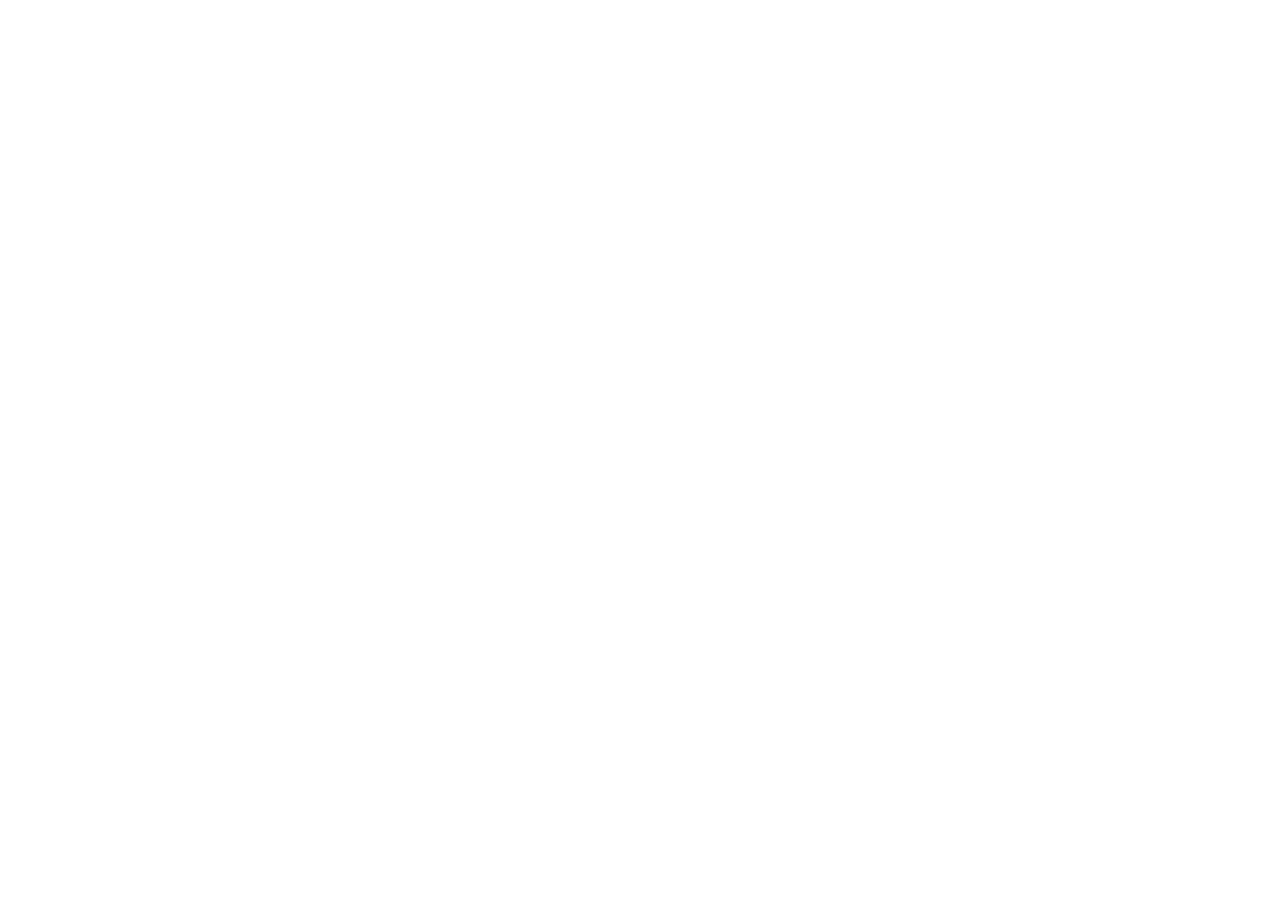
==== project.html @ 1669ebd5 "Project.html added" ====
<!DOCTYPE html>
<html lang="en">
<head>
    <meta charset="UTF-8">
    <meta http-equiv="X-UA-Compatible" content="IE=edge">
    <meta name="viewport" content="width=device-width, initial-scale=1.0">
    <title>Juli Salazar | Project</title>
</head>
<body>
    
</body>
</html>
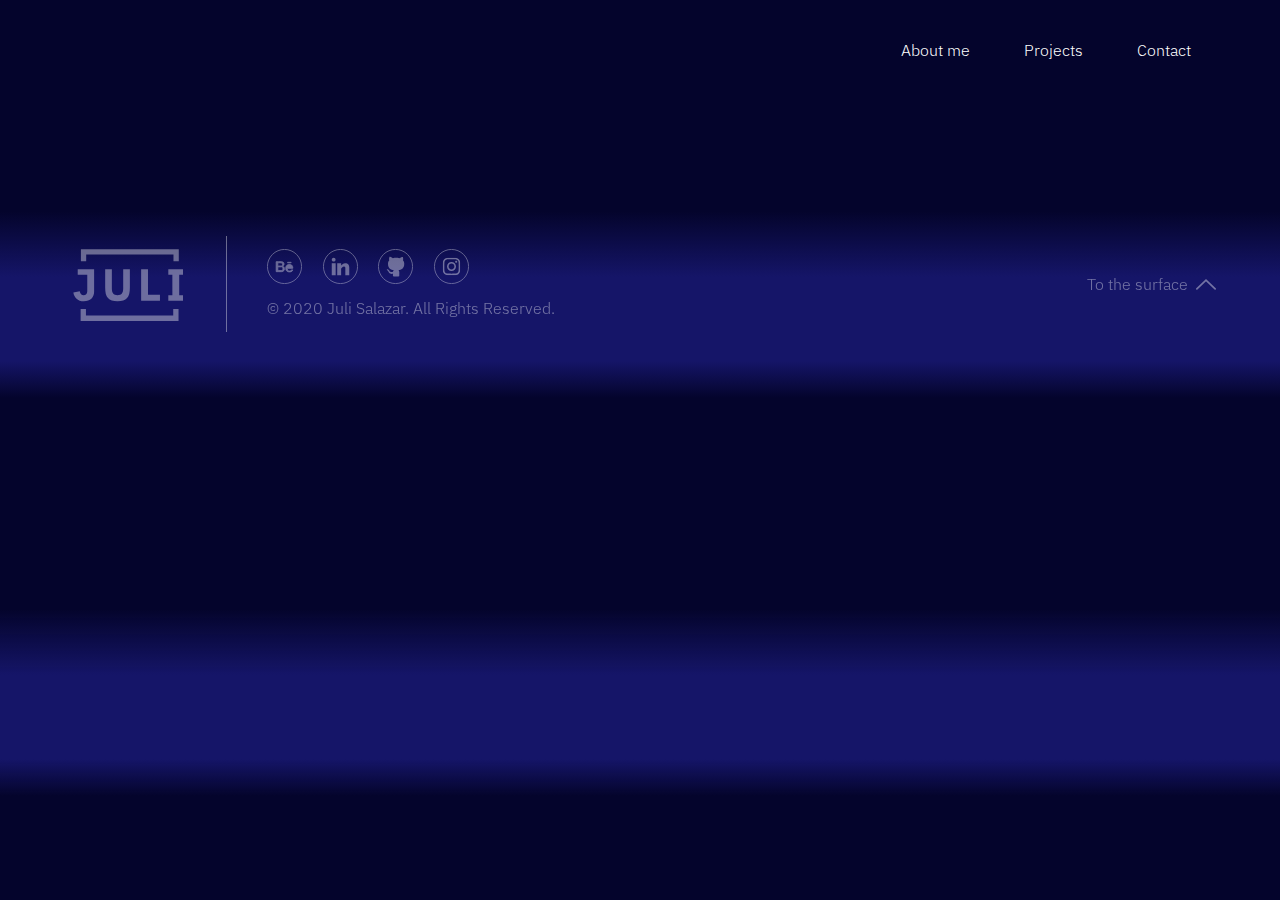
==== commit 711859c0: "Firebase projects added" ====
--- a/project.html
+++ b/project.html
@@ -5,8 +5,49 @@
     <meta http-equiv="X-UA-Compatible" content="IE=edge">
     <meta name="viewport" content="width=device-width, initial-scale=1.0">
     <title>Juli Salazar | Project</title>
+    <link rel="stylesheet" href="./styles/main.css">
+    <link rel="shortcut icon" href="./src/images/logoshort.png">
 </head>
 <body>
-    
+    <header class="header" id="up">
+        <div class="header__logo">
+            <img src="./src/icons/logo.svg" alt="">
+        </div>
+        <!--  <div class="icon-menu">
+            <hr>
+            <hr>
+            <hr>
+        </div> -->
+        <nav class="header__nav">
+            <a class="header__link" href="#about">About me</a>
+            <a class="header__link" href="#projects">Projects</a>
+            <a class="header__link" href="#contact">Contact</a>
+        </nav>
+    </header>
+    <div class="projectDetailSection">
+       
+    </div>
+
+    <footer class="footer">
+       
+        <img class="footer__logo" src="./src/icons/logoFooter.svg" alt="">
+
+    <div class="footer__content">
+        <div class="footer__social">
+            <img src="./src/icons/behanceIcon.svg" alt="">
+            <img src="./src/icons/linkedInIcon.svg" alt="">
+            <img src="./src/icons/githubIcon.svg" alt="">
+            <img src="./src/icons/instagramIcon.svg" alt="">
+        </div>
+        <p>© 2020 Juli Salazar. All Rights Reserved.</p>
+    </div>
+    <div class="footer__button-up">
+        <a href="#up">To the surface <img src="./src/icons/upArrow.svg" alt=""></a>
+    </div>
+
+</footer>
+<script src="https://www.gstatic.com/firebasejs/8.4.2/firebase-app.js"></script>
+<script src="./script/main.js"></script>
+<script src="./script/createProjectsCards.js"></script>
 </body>
 </html>--- a/styles/main.css
+++ b/styles/main.css
@@ -0,0 +1,724 @@
+@import url("https://fonts.googleapis.com/css2?family=Open+Sans:wght@300;400;700;800&display=swap");
+@import url("https://fonts.googleapis.com/css2?family=IBM+Plex+Sans:wght@100;200;300;400;500;700&display=swap");
+html,
+body {
+  position: relative;
+  scroll-behavior: smooth;
+  color: #ffffff;
+  background: -webkit-gradient(linear, left top, left bottom, color-stop(53.13%, rgba(4, 4, 44, 0)), color-stop(69.58%, #151568), color-stop(90.7%, #151568), to(rgba(21, 21, 104, 0)));
+  background: linear-gradient(180deg, rgba(4, 4, 44, 0) 53.13%, #151568 69.58%, #151568 90.7%, rgba(21, 21, 104, 0) 100%);
+  background-color: #04042c;
+  z-index: 1;
+}
+
+#bg {
+  position: absolute;
+  width: 100%;
+  height: 100%;
+  top: 0;
+}
+
+* {
+  margin: 0px;
+  padding: 0px;
+  -webkit-box-sizing: border-box;
+          box-sizing: border-box;
+  font-family: "IBM Plex Sans", sans-serif;
+  font-style: normal;
+  font-weight: normal;
+}
+
+button {
+  border: 1px solid #ffffff;
+  text-transform: uppercase;
+  font-weight: 300;
+  background-color: transparent;
+  color: white;
+  width: 120px;
+  height: 35px;
+  font-size: 0.9em;
+}
+
+button:hover {
+  background-color: #72c5e4;
+  color: #04042c;
+  border: 1px solid #04042c;
+}
+
+a {
+  color: white;
+  font-family: "IBM Plex Sans", sans-serif;
+  font-style: normal;
+  font-weight: 300;
+}
+
+input,
+textarea {
+  background: rgba(247, 247, 247, 0.3);
+  -webkit-backdrop-filter: blur(8px);
+          backdrop-filter: blur(8px);
+  border: none;
+  padding: 8px 0px 8px 14px;
+}
+
+input::-webkit-input-placeholder,
+textarea::-webkit-input-placeholder {
+  font-family: "IBM Plex Sans", sans-serif;
+  font-style: normal;
+  font-weight: 300;
+  font-size: 14px;
+  color: #ffffff;
+  opacity: 0.5;
+}
+
+input:-ms-input-placeholder,
+textarea:-ms-input-placeholder {
+  font-family: "IBM Plex Sans", sans-serif;
+  font-style: normal;
+  font-weight: 300;
+  font-size: 14px;
+  color: #ffffff;
+  opacity: 0.5;
+}
+
+input::-ms-input-placeholder,
+textarea::-ms-input-placeholder {
+  font-family: "IBM Plex Sans", sans-serif;
+  font-style: normal;
+  font-weight: 300;
+  font-size: 14px;
+  color: #ffffff;
+  opacity: 0.5;
+}
+
+input::placeholder,
+textarea::placeholder {
+  font-family: "IBM Plex Sans", sans-serif;
+  font-style: normal;
+  font-weight: 300;
+  font-size: 14px;
+  color: #ffffff;
+  opacity: 0.5;
+}
+
+/* h2{
+    font-weight: bold;
+    text-transform: uppercase;
+    color: #FFFFFF;
+} */
+p {
+  font-family: "IBM Plex Sans", sans-serif;
+  font-style: normal;
+  font-weight: 300;
+  font-size: 1rem;
+}
+
+.sectionTitle {
+  text-transform: uppercase;
+  margin-top: 2em;
+  margin-bottom: 2em;
+}
+
+.sectionTitle h1 {
+  font-family: "Open Sans", sans-serif;
+  font-style: normal;
+  font-weight: 800;
+  font-size: 120px;
+  line-height: 84.18%;
+  opacity: 0.8;
+  color: transparent;
+  -webkit-text-stroke: 1px rgba(114, 197, 228, 0.4);
+}
+
+.sectionTitle h2 {
+  font-weight: bold;
+  font-size: 72px;
+  line-height: 94px;
+  color: rgba(247, 247, 247, 0.8);
+  margin-top: -0.4em;
+  margin-left: 1em;
+}
+
+.sectionTitle h3 {
+  font-style: normal;
+  font-weight: 300;
+  font-size: 18px;
+  line-height: 31px;
+  text-align: right;
+  text-transform: none;
+  color: #ffffff;
+  opacity: 0.5;
+  margin-top: -2em;
+  margin-right: 4.5em;
+}
+
+.projectDecoration {
+  width: 100%;
+  height: 40vh;
+  z-index: -1;
+  background-image: url("../src/images/planetsProject.png");
+  background-position: center;
+  background-size: cover;
+}
+
+.aboutMeDecoration {
+  width: 100%;
+  height: 70vh;
+  z-index: -5;
+  margin: -5em 0 -10em;
+  background-image: url("../src/images/aboutMePlanets.png");
+  background-position: center;
+  background-size: cover;
+  opacity: 0.8;
+}
+
+.contactDecoration {
+  position: absolute;
+  width: 100%;
+  height: 90vh;
+  z-index: -1;
+  bottom: 0;
+  background-image: url("../src/images/contactPlanets.png");
+  background-position: center;
+  opacity: 0.8;
+}
+
+.bgGalaxy {
+  position: absolute;
+  bottom: 0;
+  width: 100%;
+  height: 100%;
+  z-index: -1;
+  mix-blend-mode: color-dodge;
+  opacity: 0.5;
+  background-image: url("../src/images/bgGalaxy.jpg");
+  background-position: center;
+  background-size: cover;
+}
+
+.bannerDecoration {
+  position: absolute;
+  width: 100%;
+  height: 100vh;
+  padding-top: 5%;
+}
+
+.bannerDecoration__planets {
+  position: absolute;
+  right: 0;
+}
+
+.bannerDecoration__stars {
+  position: absolute;
+  bottom: 0;
+  width: 100%;
+}
+
+.projectDetailSection {
+  padding-top: 7%;
+}
+
+.projectDetailSection img {
+  width: 100%;
+  height: 100%;
+  -o-object-fit: cover;
+     object-fit: cover;
+  -ms-flex-item-align: center;
+      -ms-grid-row-align: center;
+      align-self: center;
+  margin: -2px;
+}
+
+.header {
+  width: 100%;
+  z-index: 1;
+  position: absolute;
+  height: 100px;
+  display: -webkit-inline-box;
+  display: -ms-inline-flexbox;
+  display: inline-flex;
+  -webkit-box-align: center;
+      -ms-flex-align: center;
+          align-items: center;
+  -webkit-box-pack: justify;
+      -ms-flex-pack: justify;
+          justify-content: space-between;
+  padding: 0 4em 0 4.5em;
+}
+
+.header__logo {
+  display: inline-block;
+}
+
+.header__nav {
+  justify-self: flex-end;
+  /*  display: inline-block; */
+  /* width:70%;
+        height: 100%; */
+  /* &--mobile {
+            
+            transform: translateX(30%);
+        } */
+  /* @media (min-width: $breakpoint-web){
+            transform: translateX(-5.6%);
+            width: 100%;
+            text-align: right;
+            background: transparent;
+            position: absolute;
+            padding-top: 0px; 
+            margin-right: 0 auto;
+        } */
+}
+
+.header__link {
+  text-decoration: none;
+  display: block;
+  padding: 25px;
+  color: white;
+  border-bottom: 1px solid rgba(255, 255, 255, 0.3);
+}
+
+@media (min-width: 1024px) {
+  .header__link {
+    display: inline-block;
+    border-bottom: 0px;
+  }
+}
+
+.icon-menu {
+  width: 50px;
+  margin: 15px;
+  float: right;
+  cursor: pointer;
+  z-index: 2;
+  position: relative;
+}
+
+@media (min-width: 1024px) {
+  .icon-menu {
+    display: none;
+  }
+}
+
+.icon-menu--open hr:nth-child(2) {
+  display: none;
+}
+
+.icon-menu--open hr:nth-child(1) {
+  -webkit-transform: rotate(45deg) translateY(10px);
+          transform: rotate(45deg) translateY(10px);
+}
+
+.icon-menu--open hr:nth-child(3) {
+  -webkit-transform: rotate(-45deg) translateY(-10px);
+          transform: rotate(-45deg) translateY(-10px);
+}
+
+.icon-menu hr {
+  border: 2px solid white;
+  background-color: white;
+  margin: 10px auto;
+}
+
+.banner {
+  padding-top: 5%;
+  height: 100vh;
+  background: linear-gradient(210.51deg, #14145c 19.62%, #04042c 54.04%);
+  display: -webkit-box;
+  display: -ms-flexbox;
+  display: flex;
+}
+
+.banner__img {
+  opacity: 0.8;
+  margin-left: 3%;
+}
+
+.banner__explore {
+  position: relative;
+  display: -webkit-box;
+  display: -ms-flexbox;
+  display: flex;
+  -webkit-box-orient: vertical;
+  -webkit-box-direction: normal;
+      -ms-flex-direction: column;
+          flex-direction: column;
+  -webkit-box-align: center;
+      -ms-flex-align: center;
+          align-items: center;
+  -webkit-box-pack: end;
+      -ms-flex-pack: end;
+          justify-content: flex-end;
+  margin-left: 1.5em;
+}
+
+.banner__explore p {
+  -webkit-transform: rotate(-90deg);
+          transform: rotate(-90deg);
+  font-family: "IBM Plex Sans", sans-serif;
+  font-weight: 300;
+}
+
+.banner__explore img {
+  margin-top: 50%;
+}
+
+.banner__title {
+  color: rgba(247, 247, 247, 0.2);
+  font-size: 5.6rem;
+  font-family: "Open Sans", sans-serif;
+  line-height: 92.18%;
+  font-style: bold;
+  font-weight: 800;
+  margin-left: -.3rem;
+}
+
+.banner__info {
+  position: absolute;
+  right: 0;
+  -ms-flex-item-align: center;
+      align-self: center;
+  width: 50vw;
+  height: 50vh;
+  display: -webkit-box;
+  display: -ms-flexbox;
+  display: flex;
+  -webkit-box-orient: vertical;
+  -webkit-box-direction: normal;
+      -ms-flex-direction: column;
+          flex-direction: column;
+  -webkit-box-pack: space-evenly;
+      -ms-flex-pack: space-evenly;
+          justify-content: space-evenly;
+  color: white;
+}
+
+.latestProjects {
+  /* text-align: center;
+    a{
+        color: black;
+    }
+    &__article{
+        margin: 0px auto;
+        width: 70%;
+        padding: 10px;
+        img{
+            width: 50px;
+            height: 50px;
+            margin: 10px;
+        }
+       
+       
+    } */
+}
+
+@media (min-width: 1024px) {
+  .latestProjects {
+    width: 100%;
+    height: 95vh;
+    display: -webkit-box;
+    display: -ms-flexbox;
+    display: flex;
+    -ms-flex-wrap: wrap;
+        flex-wrap: wrap;
+    position: relative;
+    color: white;
+    text-decoration: none;
+    -webkit-box-pack: space-evenly;
+        -ms-flex-pack: space-evenly;
+            justify-content: space-evenly;
+  }
+  .latestProjects__a {
+    width: 27%;
+    height: 298px;
+    position: relative;
+  }
+  .latestProjects__a img {
+    width: 100%;
+    height: 100%;
+    -o-object-fit: cover;
+       object-fit: cover;
+    -ms-flex-item-align: center;
+        -ms-grid-row-align: center;
+        align-self: center;
+  }
+  .latestProjects__a:hover {
+    width: 28%;
+    height: 300px;
+  }
+  .latestProjects__article {
+    position: relative;
+    z-index: 1;
+    width: 100%;
+    height: 100%;
+  }
+  .latestProjects__article:hover:before {
+    content: "";
+    width: 100%;
+    height: 100%;
+    position: absolute;
+    top: 0;
+    right: 0;
+    background: -webkit-gradient(linear, left bottom, left top, color-stop(-14.13%, #3E0A9B), color-stop(73.84%, rgba(62, 10, 155, 0)));
+    background: linear-gradient(0deg, #3E0A9B -14.13%, rgba(62, 10, 155, 0) 73.84%);
+  }
+  .latestProjects__article:hover:after {
+    content: "";
+    width: 100%;
+    height: 100%;
+    z-index: -1;
+    position: absolute;
+    top: 2%;
+    left: 2%;
+    border: 1px solid #f7f7f7;
+  }
+  .latestProjects__info {
+    position: absolute;
+    padding-left: 5%;
+    padding-bottom: 5%;
+    color: #ffffff;
+    opacity: 0;
+    width: 100%;
+    height: 100%;
+    display: -webkit-box;
+    display: -ms-flexbox;
+    display: flex;
+    -webkit-box-orient: vertical;
+    -webkit-box-direction: normal;
+        -ms-flex-direction: column;
+            flex-direction: column;
+    -webkit-box-pack: end;
+        -ms-flex-pack: end;
+            justify-content: flex-end;
+  }
+  .latestProjects__info h4 {
+    color: #ffffff;
+    opacity: 0.5;
+    font-family: "Open Sans", sans-serif;
+    font-weight: 300;
+    font-size: 18px;
+    line-height: 25px;
+  }
+  .latestProjects__info h3 {
+    font-weight: bold;
+    font-size: 24px;
+  }
+  .latestProjects__info p {
+    font-weight: 300;
+    font-size: 18px;
+    line-height: 23px;
+  }
+  .latestProjects__info:hover {
+    opacity: 1;
+  }
+  .latestProjects__button {
+    position: absolute;
+    bottom: 0;
+  }
+}
+
+.footer {
+  display: -webkit-box;
+  display: -ms-flexbox;
+  display: flex;
+  -webkit-box-orient: vertical;
+  -webkit-box-direction: normal;
+      -ms-flex-direction: column;
+          flex-direction: column;
+  opacity: .4;
+  padding-bottom: 3em;
+  position: relative;
+  margin: 8em 4em 0 4.5em;
+}
+
+.footer__social {
+  display: -webkit-box;
+  display: -ms-flexbox;
+  display: flex;
+  -webkit-box-pack: justify;
+      -ms-flex-pack: justify;
+          justify-content: space-between;
+  width: 70%;
+}
+
+.footer__social img {
+  width: 35px;
+}
+
+.footer__social a:hover {
+  opacity: 0.2;
+}
+
+@media (min-width: 1024px) {
+  .footer {
+    height: 20vh;
+    -webkit-box-orient: horizontal;
+    -webkit-box-direction: normal;
+        -ms-flex-direction: row;
+            flex-direction: row;
+  }
+  .footer__content {
+    border-left: 1px solid #f7f7f7;
+    height: 6em;
+    padding-left: 2.5em;
+    margin-left: 2.5em;
+    -ms-flex-item-align: center;
+        align-self: center;
+    display: -webkit-box;
+    display: -ms-flexbox;
+    display: flex;
+    -webkit-box-orient: vertical;
+    -webkit-box-direction: normal;
+        -ms-flex-direction: column;
+            flex-direction: column;
+    -webkit-box-pack: space-evenly;
+        -ms-flex-pack: space-evenly;
+            justify-content: space-evenly;
+  }
+  .footer__logo {
+    width: 10%;
+  }
+  .footer__button-up {
+    position: absolute;
+    display: -webkit-box;
+    display: -ms-flexbox;
+    display: flex;
+    -webkit-box-orient: horizontal;
+    -webkit-box-direction: normal;
+        -ms-flex-direction: row;
+            flex-direction: row;
+    -ms-flex-item-align: center;
+        align-self: center;
+    right: 0;
+  }
+  .footer__button-up a {
+    text-decoration: none;
+    display: -webkit-box;
+    display: -ms-flexbox;
+    display: flex;
+    -webkit-box-align: center;
+        -ms-flex-align: center;
+            align-items: center;
+  }
+  .footer__button-up a img {
+    width: 10px;
+    height: 10px;
+    margin-left: .5em;
+  }
+}
+
+@media (min-width: 1024px) and (min-width: 1024px) {
+  .footer__button-up a img {
+    width: 20px;
+    height: 20px;
+  }
+}
+
+.aboutMeSection {
+  display: -webkit-box;
+  display: -ms-flexbox;
+  display: flex;
+  position: relative;
+  -webkit-box-pack: space-evenly;
+      -ms-flex-pack: space-evenly;
+          justify-content: space-evenly;
+  margin: 0 4.5em 0 4.5em;
+  z-index: 25;
+}
+
+@media (min-width: 1024px) {
+  .aboutMeSection__info {
+    width: 70%;
+    height: 45vh;
+    -ms-flex-pack: distribute;
+        justify-content: space-around;
+  }
+  .aboutMeSection__info h2 {
+    font-family: "Open Sans", sans-serif;
+    font-weight: 300;
+    line-height: 56px;
+    font-size: 30px;
+    color: #ffffff;
+    opacity: 0.5;
+    margin-bottom: 1em;
+  }
+  .aboutMeSection__info p {
+    font-family: "IBM Plex Sans", sans-serif;
+    font-weight: 200;
+    font-size: 18px;
+    margin-bottom: 1em;
+  }
+  .aboutMeSection__img {
+    margin-top: -2%;
+  }
+  .aboutMeSection__button {
+    position: absolute;
+    bottom: 0;
+  }
+}
+
+@media (min-width: 1024px) {
+  .contactMeSection {
+    display: -webkit-box;
+    display: -ms-flexbox;
+    display: flex;
+    height: 20%;
+    -webkit-box-pack: center;
+        -ms-flex-pack: center;
+            justify-content: center;
+  }
+  .contactMeSection__form {
+    width: 30%;
+    display: -ms-grid;
+    display: grid;
+    grid-gap: 10px;
+    padding-right: 55px;
+    margin-right: 55px;
+    border-right: 1px solid rgba(247, 247, 247, 0.5);
+  }
+  .contactMeSection__form button {
+    -ms-grid-column-align: center;
+        justify-self: center;
+  }
+  .contactMeSection__info {
+    opacity: .8;
+    height: 200px;
+    display: -webkit-box;
+    display: -ms-flexbox;
+    display: flex;
+    -webkit-box-orient: vertical;
+    -webkit-box-direction: normal;
+        -ms-flex-direction: column;
+            flex-direction: column;
+    -webkit-box-pack: space-evenly;
+        -ms-flex-pack: space-evenly;
+            justify-content: space-evenly;
+    -ms-flex-item-align: center;
+        align-self: center;
+  }
+}
+
+.contactInformation {
+  display: -webkit-box;
+  display: -ms-flexbox;
+  display: flex;
+}
+
+.contactInformation h3 {
+  font-family: "IBM Plex Sans", sans-serif;
+  font-style: normal;
+  font-weight: 500;
+  font-size: 18px;
+}
+
+.contactInformation img {
+  margin-right: 20px;
+}
+
+/*@import 'aptitudes';
+@import 'gallery';
+@import 'project';
+@import 'ad';
+@import 'newsletter';
+  */
+/*# sourceMappingURL=main.css.map */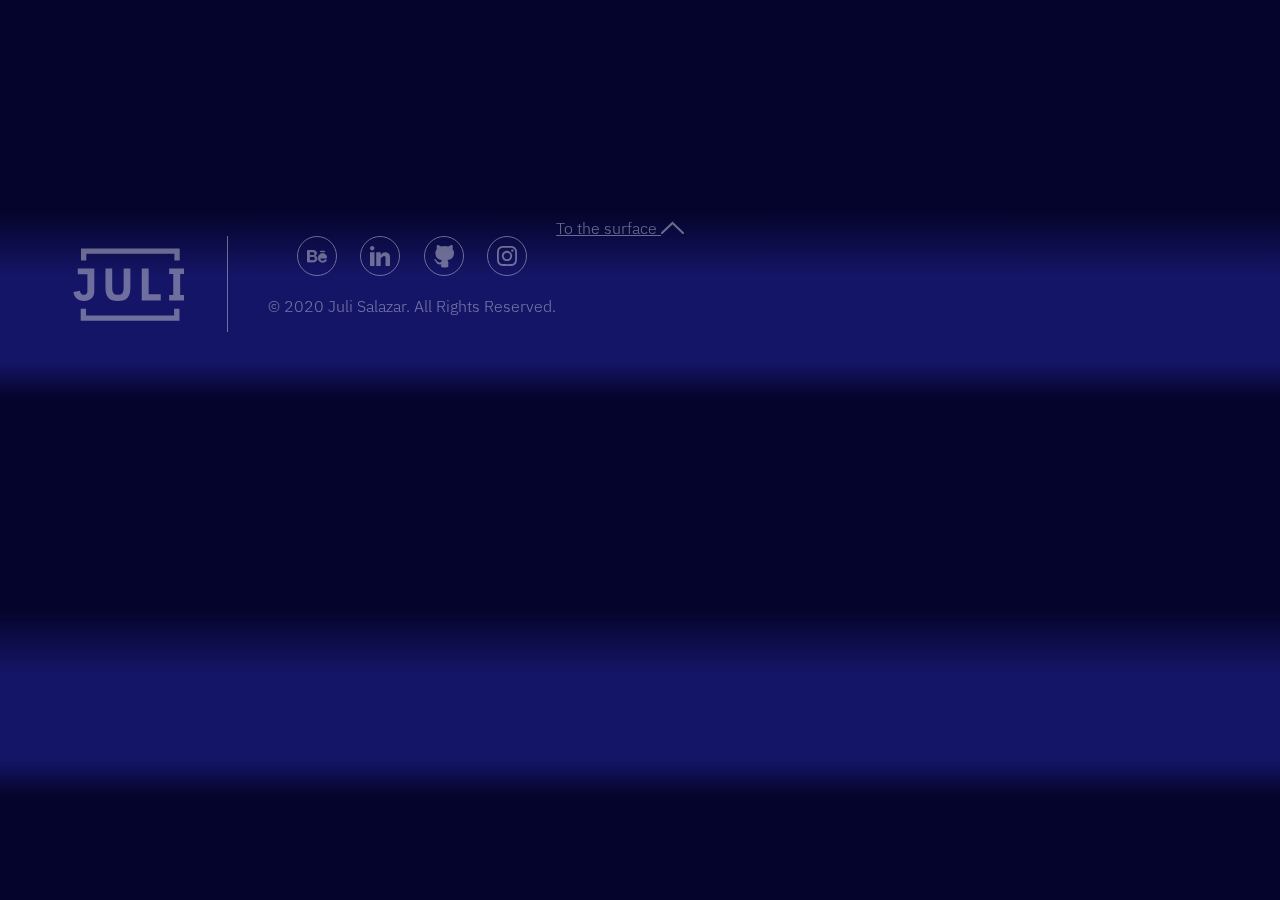
==== commit 4bd0c53e: "Mobile design finished" ====
--- a/project.html
+++ b/project.html
@@ -13,11 +13,11 @@
         <div class="header__logo">
             <img src="./src/icons/logo.svg" alt="">
         </div>
-        <!--  <div class="icon-menu">
+        <div class="icon-menu">
             <hr>
             <hr>
             <hr>
-        </div> -->
+        </div>
         <nav class="header__nav">
             <a class="header__link" href="#about">About me</a>
             <a class="header__link" href="#projects">Projects</a>
--- a/styles/main.css
+++ b/styles/main.css
@@ -123,64 +123,108 @@
   font-family: "Open Sans", sans-serif;
   font-style: normal;
   font-weight: 800;
-  font-size: 120px;
   line-height: 84.18%;
   opacity: 0.8;
   color: transparent;
+  font-size: 50px;
   -webkit-text-stroke: 1px rgba(114, 197, 228, 0.4);
+}
+
+@media (min-width: 1024px) {
+  .sectionTitle h1 {
+    font-size: 120px;
+  }
 }
 
 .sectionTitle h2 {
   font-weight: bold;
-  font-size: 72px;
-  line-height: 94px;
   color: rgba(247, 247, 247, 0.8);
+  font-size: 45px;
   margin-top: -0.4em;
-  margin-left: 1em;
+  margin-left: 0.6em;
+}
+
+@media (min-width: 1024px) {
+  .sectionTitle h2 {
+    margin-left: 1em;
+    line-height: 94px;
+    font-size: 72px;
+  }
 }
 
 .sectionTitle h3 {
-  font-style: normal;
-  font-weight: 300;
-  font-size: 18px;
-  line-height: 31px;
-  text-align: right;
-  text-transform: none;
-  color: #ffffff;
-  opacity: 0.5;
-  margin-top: -2em;
-  margin-right: 4.5em;
+  display: none;
+}
+
+@media (min-width: 1024px) {
+  .sectionTitle h3 {
+    font-style: normal;
+    font-weight: 300;
+    font-size: 18px;
+    line-height: 31px;
+    text-align: right;
+    text-transform: none;
+    color: #ffffff;
+    opacity: 0.5;
+    margin-top: -2em;
+    margin-right: 4.5em;
+  }
 }
 
 .projectDecoration {
   width: 100%;
-  height: 40vh;
   z-index: -1;
+  margin: -4em 0 -2em;
+  height: 15vh;
   background-image: url("../src/images/planetsProject.png");
+  background-position: right;
+  background-size: cover;
+}
+
+@media (min-width: 1024px) {
+  .projectDecoration {
+    margin: -5em 0 -10em;
+    background-position: center;
+    height: 40vh;
+  }
+}
+
+.aboutMeDecoration {
+  width: 100%;
+  height: 30vh;
+  z-index: -5;
+  background-image: url("../src/images/aboutMePlanets.png");
+  background-size: cover;
+  margin: -1em 0 -2em;
+  opacity: 0.8;
+}
+
+@media (min-width: 1024px) {
+  .aboutMeDecoration {
+    margin: -5em 0 -10em;
+    background-position: center;
+    height: 70vh;
+  }
+}
+
+.contactDecoration {
+  position: absolute;
+  width: 100%;
+  min-height: 55vh;
+  z-index: -1;
+  margin: -8em auto;
+  background-image: url("../src/images/contactPlanets.png");
   background-position: center;
   background-size: cover;
-}
-
-.aboutMeDecoration {
-  width: 100%;
-  height: 70vh;
-  z-index: -5;
-  margin: -5em 0 -10em;
-  background-image: url("../src/images/aboutMePlanets.png");
-  background-position: center;
-  background-size: cover;
+  background-repeat: no-repeat;
   opacity: 0.8;
 }
 
-.contactDecoration {
-  position: absolute;
-  width: 100%;
-  height: 90vh;
-  z-index: -1;
-  bottom: 0;
-  background-image: url("../src/images/contactPlanets.png");
-  background-position: center;
-  opacity: 0.8;
+@media (min-width: 1024px) {
+  .contactDecoration {
+    background-position: center;
+    height: 90vh;
+  }
 }
 
 .bgGalaxy {
@@ -197,21 +241,34 @@
 }
 
 .bannerDecoration {
+  display: none;
+}
+
+@media (min-width: 1024px) {
+  .bannerDecoration {
+    position: absolute;
+    width: 100%;
+    height: 100vh;
+    padding-top: 5%;
+  }
+  .bannerDecoration__planets {
+    position: absolute;
+    right: 0;
+  }
+  .bannerDecoration__stars {
+    position: absolute;
+    bottom: 0;
+    width: 100%;
+  }
+}
+
+.bannerDecorationMobile {
   position: absolute;
-  width: 100%;
-  height: 100vh;
-  padding-top: 5%;
-}
-
-.bannerDecoration__planets {
-  position: absolute;
-  right: 0;
-}
-
-.bannerDecoration__stars {
-  position: absolute;
-  bottom: 0;
-  width: 100%;
+  background-image: url(../src/images/decorationMobile.png);
+  background-repeat: no-repeat;
+  background-size: contain;
+  width: 100vw;
+  height: 100%;
 }
 
 .projectDetailSection {
@@ -231,7 +288,7 @@
 
 .header {
   width: 100%;
-  z-index: 1;
+  z-index: 5;
   position: absolute;
   height: 100px;
   display: -webkit-inline-box;
@@ -243,37 +300,57 @@
   -webkit-box-pack: justify;
       -ms-flex-pack: justify;
           justify-content: space-between;
-  padding: 0 4em 0 4.5em;
+  padding: 0 10px 0 10px;
 }
 
 .header__logo {
   display: inline-block;
+  -webkit-transform: scale(0.8);
+          transform: scale(0.8);
+}
+
+@media (min-width: 1024px) {
+  .header__logo {
+    -webkit-transform: scale(1);
+            transform: scale(1);
+  }
 }
 
 .header__nav {
+  display: inline-block;
+  position: relative;
+  padding-top: 100px;
+  display: none;
+}
+
+.header__nav--mobile {
   justify-self: flex-end;
-  /*  display: inline-block; */
-  /* width:70%;
-        height: 100%; */
-  /* &--mobile {
-            
-            transform: translateX(30%);
-        } */
-  /* @media (min-width: $breakpoint-web){
-            transform: translateX(-5.6%);
-            width: 100%;
-            text-align: right;
-            background: transparent;
-            position: absolute;
-            padding-top: 0px; 
-            margin-right: 0 auto;
-        } */
+  width: 100vw;
+  top: 0;
+  top: 0;
+  left: 0;
+  position: absolute;
+  display: block;
+  background-color: #04042c;
+  height: 100vh;
+}
+
+@media (min-width: 1024px) {
+  .header__nav {
+    width: 100%;
+    text-align: right;
+    background: transparent;
+    position: absolute;
+    padding-top: 0px;
+    margin-right: 0 auto;
+  }
 }
 
 .header__link {
   text-decoration: none;
   display: block;
   padding: 25px;
+  padding-left: 30px;
   color: white;
   border-bottom: 1px solid rgba(255, 255, 255, 0.3);
 }
@@ -286,7 +363,7 @@
 }
 
 .icon-menu {
-  width: 50px;
+  width: 30px;
   margin: 15px;
   float: right;
   cursor: pointer;
@@ -305,23 +382,22 @@
 }
 
 .icon-menu--open hr:nth-child(1) {
-  -webkit-transform: rotate(45deg) translateY(10px);
-          transform: rotate(45deg) translateY(10px);
+  -webkit-transform: rotate(45deg) translateY(8px);
+          transform: rotate(45deg) translateY(8px);
 }
 
 .icon-menu--open hr:nth-child(3) {
-  -webkit-transform: rotate(-45deg) translateY(-10px);
-          transform: rotate(-45deg) translateY(-10px);
+  -webkit-transform: rotate(-45deg) translateY(-8px);
+          transform: rotate(-45deg) translateY(-8px);
 }
 
 .icon-menu hr {
-  border: 2px solid white;
+  border: 1px solid white;
   background-color: white;
-  margin: 10px auto;
+  margin: 8px auto;
 }
 
 .banner {
-  padding-top: 5%;
   height: 100vh;
   background: linear-gradient(210.51deg, #14145c 19.62%, #04042c 54.04%);
   display: -webkit-box;
@@ -329,57 +405,78 @@
   display: flex;
 }
 
+@media (min-width: 1024px) {
+  .banner {
+    padding-top: 5%;
+  }
+}
+
 .banner__img {
   opacity: 0.8;
-  margin-left: 3%;
+  width: 100%;
+  -webkit-transform: scale(0.8);
+          transform: scale(0.8);
+}
+
+@media (min-width: 1024px) {
+  .banner__img {
+    margin-left: 3%;
+    -webkit-transform: scale(1);
+            transform: scale(1);
+  }
 }
 
 .banner__explore {
-  position: relative;
-  display: -webkit-box;
-  display: -ms-flexbox;
-  display: flex;
-  -webkit-box-orient: vertical;
-  -webkit-box-direction: normal;
-      -ms-flex-direction: column;
-          flex-direction: column;
-  -webkit-box-align: center;
-      -ms-flex-align: center;
-          align-items: center;
-  -webkit-box-pack: end;
-      -ms-flex-pack: end;
-          justify-content: flex-end;
-  margin-left: 1.5em;
-}
-
-.banner__explore p {
-  -webkit-transform: rotate(-90deg);
-          transform: rotate(-90deg);
-  font-family: "IBM Plex Sans", sans-serif;
-  font-weight: 300;
-}
-
-.banner__explore img {
-  margin-top: 50%;
+  display: none;
+}
+
+@media (min-width: 1024px) {
+  .banner__explore {
+    position: relative;
+    display: -webkit-box;
+    display: -ms-flexbox;
+    display: flex;
+    -webkit-box-orient: vertical;
+    -webkit-box-direction: normal;
+        -ms-flex-direction: column;
+            flex-direction: column;
+    -webkit-box-align: center;
+        -ms-flex-align: center;
+            align-items: center;
+    -webkit-box-pack: end;
+        -ms-flex-pack: end;
+            justify-content: flex-end;
+    margin-left: 1.5em;
+  }
+  .banner__explore p {
+    -webkit-transform: rotate(-90deg);
+            transform: rotate(-90deg);
+    font-family: "IBM Plex Sans", sans-serif;
+    font-weight: 300;
+  }
+  .banner__explore img {
+    margin-top: 50%;
+  }
 }
 
 .banner__title {
   color: rgba(247, 247, 247, 0.2);
-  font-size: 5.6rem;
   font-family: "Open Sans", sans-serif;
+  font-style: bold;
   line-height: 92.18%;
-  font-style: bold;
+  font-size: 2.3rem;
   font-weight: 800;
-  margin-left: -.3rem;
+}
+
+@media (min-width: 1024px) {
+  .banner__title {
+    margin-left: -0.3rem;
+    font-size: 5.6rem;
+  }
 }
 
 .banner__info {
   position: absolute;
-  right: 0;
-  -ms-flex-item-align: center;
-      align-self: center;
-  width: 50vw;
-  height: 50vh;
   display: -webkit-box;
   display: -ms-flexbox;
   display: flex;
@@ -391,66 +488,156 @@
       -ms-flex-pack: space-evenly;
           justify-content: space-evenly;
   color: white;
+  -ms-flex-item-align: end;
+      align-self: flex-end;
+  height: 45vh;
+  width: 90%;
+  left: 0;
+  right: 0;
+  margin: 0 auto;
+}
+
+.banner__info button {
+  width: 100%;
+  -ms-flex-item-align: center;
+      -ms-grid-row-align: center;
+      align-self: center;
+}
+
+@media (min-width: 1024px) {
+  .banner__info {
+    -ms-flex-item-align: center;
+        -ms-grid-row-align: center;
+        align-self: center;
+    right: 0;
+    width: 50vw;
+    height: 50vh;
+  }
+}
+
+.banner__social {
+  display: -webkit-box;
+  display: -ms-flexbox;
+  display: flex;
+  -webkit-box-pack: space-evenly;
+      -ms-flex-pack: space-evenly;
+          justify-content: space-evenly;
+  width: 100%;
+}
+
+.banner__social img {
+  width: 35px;
+}
+
+.banner__social a:hover {
+  opacity: 0.2;
 }
 
 .latestProjects {
-  /* text-align: center;
-    a{
-        color: black;
-    }
-    &__article{
-        margin: 0px auto;
-        width: 70%;
-        padding: 10px;
-        img{
-            width: 50px;
-            height: 50px;
-            margin: 10px;
-        }
-       
-       
-    } */
+  width: 90%;
+  position: relative;
+  display: -webkit-box;
+  display: -ms-flexbox;
+  display: flex;
+  -ms-flex-wrap: wrap;
+      flex-wrap: wrap;
+  color: white;
+  text-decoration: none;
+  margin: 0 auto;
+  -webkit-box-pack: justify;
+      -ms-flex-pack: justify;
+          justify-content: space-between;
+}
+
+.latestProjects__a {
+  margin-bottom: 5vh;
+}
+
+.latestProjects__article {
+  position: relative;
+  z-index: 1;
+  height: 100%;
+}
+
+.latestProjects__article:before {
+  position: absolute;
+  content: "";
+  width: 100%;
+  height: 100%;
+  bottom: 0;
+  right: 0;
+  background: -webkit-gradient(linear, left bottom, left top, color-stop(-14.13%, #3e0a9b), color-stop(73.84%, rgba(62, 10, 155, 0)));
+  background: linear-gradient(0deg, #3e0a9b -14.13%, rgba(62, 10, 155, 0) 73.84%);
+}
+
+@media (min-width: 1024px) {
+  .latestProjects__article:after {
+    content: "";
+    width: 100%;
+    height: 100%;
+    z-index: -1;
+    position: absolute;
+    top: 2%;
+    left: 2%;
+    border: 1px solid #f7f7f7;
+  }
+}
+
+.latestProjects__button {
+  position: absolute;
+  bottom: 0;
+}
+
+.latestProjects__info {
+  position: absolute;
+  padding-left: 5%;
+  padding-bottom: 5%;
+  color: #ffffff;
+  opacity: 1;
+  width: 100%;
+  height: 100%;
+  display: -webkit-box;
+  display: -ms-flexbox;
+  display: flex;
+  -webkit-box-orient: vertical;
+  -webkit-box-direction: normal;
+      -ms-flex-direction: column;
+          flex-direction: column;
+  -webkit-box-pack: end;
+      -ms-flex-pack: end;
+          justify-content: flex-end;
+}
+
+.latestProjects__info h4 {
+  color: #ffffff;
+  opacity: 0.5;
+  font-family: "Open Sans", sans-serif;
+  font-weight: 300;
+  font-size: 18px;
+  line-height: 25px;
+}
+
+.latestProjects__info h3 {
+  font-weight: bold;
+  font-size: 24px;
+}
+
+.latestProjects__info p {
+  font-weight: 300;
+  width: 95%;
+  line-height: 23px;
+}
+
+.latestProjects__thumbnail img {
+  width: 100%;
 }
 
 @media (min-width: 1024px) {
   .latestProjects {
-    width: 100%;
     height: 95vh;
-    display: -webkit-box;
-    display: -ms-flexbox;
-    display: flex;
-    -ms-flex-wrap: wrap;
-        flex-wrap: wrap;
-    position: relative;
-    color: white;
-    text-decoration: none;
     -webkit-box-pack: space-evenly;
         -ms-flex-pack: space-evenly;
             justify-content: space-evenly;
-  }
-  .latestProjects__a {
-    width: 27%;
-    height: 298px;
-    position: relative;
-  }
-  .latestProjects__a img {
-    width: 100%;
-    height: 100%;
-    -o-object-fit: cover;
-       object-fit: cover;
-    -ms-flex-item-align: center;
-        -ms-grid-row-align: center;
-        align-self: center;
-  }
-  .latestProjects__a:hover {
-    width: 28%;
-    height: 300px;
-  }
-  .latestProjects__article {
-    position: relative;
-    z-index: 1;
-    width: 100%;
-    height: 100%;
   }
   .latestProjects__article:hover:before {
     content: "";
@@ -459,8 +646,8 @@
     position: absolute;
     top: 0;
     right: 0;
-    background: -webkit-gradient(linear, left bottom, left top, color-stop(-14.13%, #3E0A9B), color-stop(73.84%, rgba(62, 10, 155, 0)));
-    background: linear-gradient(0deg, #3E0A9B -14.13%, rgba(62, 10, 155, 0) 73.84%);
+    background: -webkit-gradient(linear, left bottom, left top, color-stop(-14.13%, #3e0a9b), color-stop(73.84%, rgba(62, 10, 155, 0)));
+    background: linear-gradient(0deg, #3e0a9b -14.13%, rgba(62, 10, 155, 0) 73.84%);
   }
   .latestProjects__article:hover:after {
     content: "";
@@ -473,47 +660,23 @@
     border: 1px solid #f7f7f7;
   }
   .latestProjects__info {
-    position: absolute;
-    padding-left: 5%;
-    padding-bottom: 5%;
-    color: #ffffff;
     opacity: 0;
+  }
+  .latestProjects__info:hover {
+    opacity: 1;
+  }
+  .latestProjects__a {
+    width: 27%;
+    height: 298px;
+    position: relative;
+  }
+  .latestProjects__a img {
     width: 100%;
     height: 100%;
-    display: -webkit-box;
-    display: -ms-flexbox;
-    display: flex;
-    -webkit-box-orient: vertical;
-    -webkit-box-direction: normal;
-        -ms-flex-direction: column;
-            flex-direction: column;
-    -webkit-box-pack: end;
-        -ms-flex-pack: end;
-            justify-content: flex-end;
-  }
-  .latestProjects__info h4 {
-    color: #ffffff;
-    opacity: 0.5;
-    font-family: "Open Sans", sans-serif;
-    font-weight: 300;
-    font-size: 18px;
-    line-height: 25px;
-  }
-  .latestProjects__info h3 {
-    font-weight: bold;
-    font-size: 24px;
-  }
-  .latestProjects__info p {
-    font-weight: 300;
-    font-size: 18px;
-    line-height: 23px;
-  }
-  .latestProjects__info:hover {
-    opacity: 1;
-  }
-  .latestProjects__button {
-    position: absolute;
-    bottom: 0;
+  }
+  .latestProjects__a:hover {
+    width: 28%;
+    height: 300px;
   }
 }
 
@@ -526,9 +689,19 @@
       -ms-flex-direction: column;
           flex-direction: column;
   opacity: .4;
-  padding-bottom: 3em;
-  position: relative;
-  margin: 8em 4em 0 4.5em;
+  width: 90%;
+  height: 30vh;
+  margin: 0 auto;
+}
+
+.footer__content {
+  -ms-flex-item-align: center;
+      -ms-grid-row-align: center;
+      align-self: center;
+}
+
+.footer__content p {
+  margin: 20px auto;
 }
 
 .footer__social {
@@ -538,15 +711,23 @@
   -webkit-box-pack: justify;
       -ms-flex-pack: justify;
           justify-content: space-between;
-  width: 70%;
-}
-
-.footer__social img {
-  width: 35px;
+  width: 80%;
+  margin: 0 auto;
 }
 
 .footer__social a:hover {
   opacity: 0.2;
+}
+
+.footer__logo {
+  max-width: 50%;
+  -ms-flex-item-align: center;
+      -ms-grid-row-align: center;
+      align-self: center;
+}
+
+.footer__buttonUp {
+  display: none;
 }
 
 @media (min-width: 1024px) {
@@ -556,6 +737,8 @@
     -webkit-box-direction: normal;
         -ms-flex-direction: row;
             flex-direction: row;
+    margin: 8em 4em 0 4.5em;
+    padding-bottom: 3em;
   }
   .footer__content {
     border-left: 1px solid #f7f7f7;
@@ -578,7 +761,7 @@
   .footer__logo {
     width: 10%;
   }
-  .footer__button-up {
+  .footer__buttonUp {
     position: absolute;
     display: -webkit-box;
     display: -ms-flexbox;
@@ -591,7 +774,7 @@
         align-self: center;
     right: 0;
   }
-  .footer__button-up a {
+  .footer__buttonUp a {
     text-decoration: none;
     display: -webkit-box;
     display: -ms-flexbox;
@@ -600,30 +783,36 @@
         -ms-flex-align: center;
             align-items: center;
   }
-  .footer__button-up a img {
+  .footer__buttonUp a img {
     width: 10px;
     height: 10px;
     margin-left: .5em;
   }
 }
 
-@media (min-width: 1024px) and (min-width: 1024px) {
-  .footer__button-up a img {
-    width: 20px;
-    height: 20px;
-  }
-}
-
 .aboutMeSection {
   display: -webkit-box;
   display: -ms-flexbox;
   display: flex;
   position: relative;
-  -webkit-box-pack: space-evenly;
-      -ms-flex-pack: space-evenly;
-          justify-content: space-evenly;
-  margin: 0 4.5em 0 4.5em;
+  -webkit-box-pack: justify;
+      -ms-flex-pack: justify;
+          justify-content: space-between;
+  -webkit-box-orient: vertical;
+  -webkit-box-direction: normal;
+      -ms-flex-direction: column;
+          flex-direction: column;
+  height: 70vh;
+  margin: 0 auto;
   z-index: 25;
+  width: 90%;
+  -webkit-box-align: center;
+      -ms-flex-align: center;
+          align-items: center;
+}
+
+.aboutMeSection__img img {
+  width: 100%;
 }
 
 @media (min-width: 1024px) {
@@ -657,11 +846,63 @@
   }
 }
 
+.contactMeSection {
+  display: -webkit-box;
+  display: -ms-flexbox;
+  display: flex;
+  -webkit-box-orient: vertical;
+  -webkit-box-direction: normal;
+      -ms-flex-direction: column;
+          flex-direction: column;
+  width: 90%;
+  margin: 0 auto;
+  -webkit-box-align: center;
+      -ms-flex-align: center;
+          align-items: center;
+  height: 70vh;
+  -webkit-box-pack: space-evenly;
+      -ms-flex-pack: space-evenly;
+          justify-content: space-evenly;
+}
+
+.contactMeSection__form {
+  display: -ms-grid;
+  display: grid;
+  grid-gap: 10px;
+  width: 100%;
+  border-bottom: 1px solid rgba(247, 247, 247, 0.5);
+  padding-bottom: 20px;
+}
+
+.contactMeSection__form button {
+  margin-top: 10px;
+  -ms-grid-column-align: center;
+      justify-self: center;
+}
+
+.contactMeSection__info {
+  opacity: .8;
+  height: 200px;
+  display: -webkit-box;
+  display: -ms-flexbox;
+  display: flex;
+  -webkit-box-orient: vertical;
+  -webkit-box-direction: normal;
+      -ms-flex-direction: column;
+          flex-direction: column;
+  -webkit-box-pack: space-evenly;
+      -ms-flex-pack: space-evenly;
+          justify-content: space-evenly;
+  -ms-flex-item-align: center;
+      align-self: center;
+}
+
 @media (min-width: 1024px) {
   .contactMeSection {
-    display: -webkit-box;
-    display: -ms-flexbox;
-    display: flex;
+    -webkit-box-orient: horizontal;
+    -webkit-box-direction: normal;
+        -ms-flex-direction: row;
+            flex-direction: row;
     height: 20%;
     -webkit-box-pack: center;
         -ms-flex-pack: center;
@@ -680,22 +921,6 @@
     -ms-grid-column-align: center;
         justify-self: center;
   }
-  .contactMeSection__info {
-    opacity: .8;
-    height: 200px;
-    display: -webkit-box;
-    display: -ms-flexbox;
-    display: flex;
-    -webkit-box-orient: vertical;
-    -webkit-box-direction: normal;
-        -ms-flex-direction: column;
-            flex-direction: column;
-    -webkit-box-pack: space-evenly;
-        -ms-flex-pack: space-evenly;
-            justify-content: space-evenly;
-    -ms-flex-item-align: center;
-        align-self: center;
-  }
 }
 
 .contactInformation {
@@ -714,11 +939,4 @@
 .contactInformation img {
   margin-right: 20px;
 }
-
-/*@import 'aptitudes';
-@import 'gallery';
-@import 'project';
-@import 'ad';
-@import 'newsletter';
-  */
 /*# sourceMappingURL=main.css.map */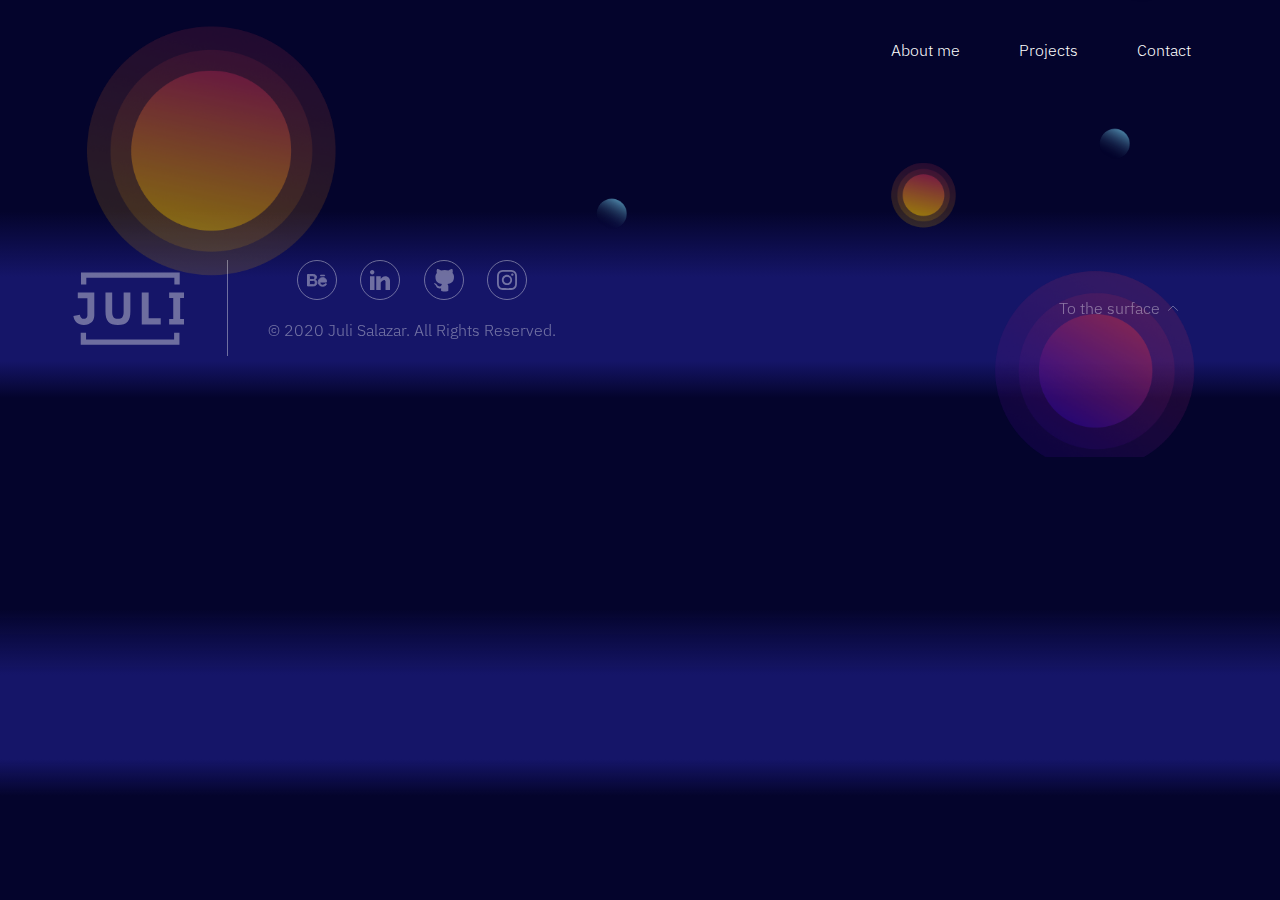
==== commit f495881d: "project html modified" ====
--- a/project.html
+++ b/project.html
@@ -27,7 +27,8 @@
     <div class="projectDetailSection">
        
     </div>
-
+    <div class="contactDecoration">
+    </div> 
     <footer class="footer">
        
         <img class="footer__logo" src="./src/icons/logoFooter.svg" alt="">
@@ -41,7 +42,7 @@
         </div>
         <p>© 2020 Juli Salazar. All Rights Reserved.</p>
     </div>
-    <div class="footer__button-up">
+    <div class="footer__buttonUp">
         <a href="#up">To the surface <img src="./src/icons/upArrow.svg" alt=""></a>
     </div>
 
--- a/styles/main.css
+++ b/styles/main.css
@@ -223,7 +223,6 @@
 @media (min-width: 1024px) {
   .contactDecoration {
     background-position: center;
-    height: 90vh;
   }
 }
 
@@ -247,6 +246,7 @@
 @media (min-width: 1024px) {
   .bannerDecoration {
     position: absolute;
+    display: block;
     width: 100%;
     height: 100vh;
     padding-top: 5%;
@@ -269,6 +269,12 @@
   background-size: contain;
   width: 100vw;
   height: 100%;
+}
+
+@media (min-width: 1024px) {
+  .bannerDecorationMobile {
+    display: none;
+  }
 }
 
 .projectDetailSection {
@@ -303,6 +309,12 @@
   padding: 0 10px 0 10px;
 }
 
+@media (min-width: 1024px) {
+  .header {
+    padding: 0 4em 0 4.5em;
+  }
+}
+
 .header__logo {
   display: inline-block;
   -webkit-transform: scale(0.8);
@@ -337,10 +349,10 @@
 
 @media (min-width: 1024px) {
   .header__nav {
+    display: block;
     width: 100%;
     text-align: right;
     background: transparent;
-    position: absolute;
     padding-top: 0px;
     margin-right: 0 auto;
   }
@@ -362,6 +374,10 @@
   }
 }
 
+.header__link:hover {
+  background: rgba(255, 255, 255, 0.2);
+}
+
 .icon-menu {
   width: 30px;
   margin: 15px;
@@ -413,16 +429,26 @@
 
 .banner__img {
   opacity: 0.8;
+  -o-object-fit: contain;
+     object-fit: contain;
   width: 100%;
   -webkit-transform: scale(0.8);
           transform: scale(0.8);
 }
 
+.banner__img img {
+  width: 100%;
+  height: 100%;
+}
+
 @media (min-width: 1024px) {
   .banner__img {
-    margin-left: 3%;
+    width: auto;
     -webkit-transform: scale(1);
             transform: scale(1);
+  }
+  .banner__img img {
+    width: 100%;
   }
 }
 
@@ -471,7 +497,14 @@
 @media (min-width: 1024px) {
   .banner__title {
     margin-left: -0.3rem;
-    font-size: 5.6rem;
+    font-size: 4.6rem;
+  }
+}
+
+@media (min-width: 1200px) {
+  .banner__title {
+    margin-left: -0.3rem;
+    font-size: 6rem;
   }
 }
 
@@ -509,9 +542,13 @@
     -ms-flex-item-align: center;
         -ms-grid-row-align: center;
         align-self: center;
+    position: relative;
     right: 0;
     width: 50vw;
     height: 50vh;
+  }
+  .banner__info button {
+    width: 120px;
   }
 }
 
@@ -531,6 +568,22 @@
 
 .banner__social a:hover {
   opacity: 0.2;
+}
+
+@media (min-width: 1024px) {
+  .banner__social {
+    position: fixed;
+    -webkit-box-orient: vertical;
+    -webkit-box-direction: normal;
+        -ms-flex-direction: column;
+            flex-direction: column;
+    -webkit-box-align: end;
+        -ms-flex-align: end;
+            align-items: flex-end;
+    right: 1.5em;
+    bottom: 1em;
+    height: 30vh;
+  }
 }
 
 .latestProjects {
@@ -556,7 +609,6 @@
 .latestProjects__article {
   position: relative;
   z-index: 1;
-  height: 100%;
 }
 
 .latestProjects__article:before {
@@ -634,7 +686,6 @@
 
 @media (min-width: 1024px) {
   .latestProjects {
-    height: 95vh;
     -webkit-box-pack: space-evenly;
         -ms-flex-pack: space-evenly;
             justify-content: space-evenly;
@@ -666,8 +717,6 @@
     opacity: 1;
   }
   .latestProjects__a {
-    width: 27%;
-    height: 298px;
     position: relative;
   }
   .latestProjects__a img {
@@ -738,7 +787,6 @@
         -ms-flex-direction: row;
             flex-direction: row;
     margin: 8em 4em 0 4.5em;
-    padding-bottom: 3em;
   }
   .footer__content {
     border-left: 1px solid #f7f7f7;
@@ -772,7 +820,7 @@
             flex-direction: row;
     -ms-flex-item-align: center;
         align-self: center;
-    right: 0;
+    right: 8%;
   }
   .footer__buttonUp a {
     text-decoration: none;
@@ -802,7 +850,6 @@
   -webkit-box-direction: normal;
       -ms-flex-direction: column;
           flex-direction: column;
-  height: 70vh;
   margin: 0 auto;
   z-index: 25;
   width: 90%;
@@ -811,11 +858,22 @@
           align-items: center;
 }
 
+.aboutMeSection__img {
+  margin-bottom: 30px;
+}
+
 .aboutMeSection__img img {
-  width: 100%;
-}
-
-@media (min-width: 1024px) {
+  margin-top: -30px;
+  width: 100%;
+}
+
+@media (min-width: 1024px) {
+  .aboutMeSection {
+    -webkit-box-orient: horizontal;
+    -webkit-box-direction: normal;
+        -ms-flex-direction: row;
+            flex-direction: row;
+  }
   .aboutMeSection__info {
     width: 70%;
     height: 45vh;
@@ -842,6 +900,7 @@
   }
   .aboutMeSection__button {
     position: absolute;
+    right: 45%;
     bottom: 0;
   }
 }
@@ -859,7 +918,6 @@
   -webkit-box-align: center;
       -ms-flex-align: center;
           align-items: center;
-  height: 70vh;
   -webkit-box-pack: space-evenly;
       -ms-flex-pack: space-evenly;
           justify-content: space-evenly;
@@ -909,13 +967,14 @@
             justify-content: center;
   }
   .contactMeSection__form {
-    width: 30%;
+    width: 50%;
     display: -ms-grid;
     display: grid;
     grid-gap: 10px;
     padding-right: 55px;
     margin-right: 55px;
     border-right: 1px solid rgba(247, 247, 247, 0.5);
+    border-bottom: none;
   }
   .contactMeSection__form button {
     -ms-grid-column-align: center;
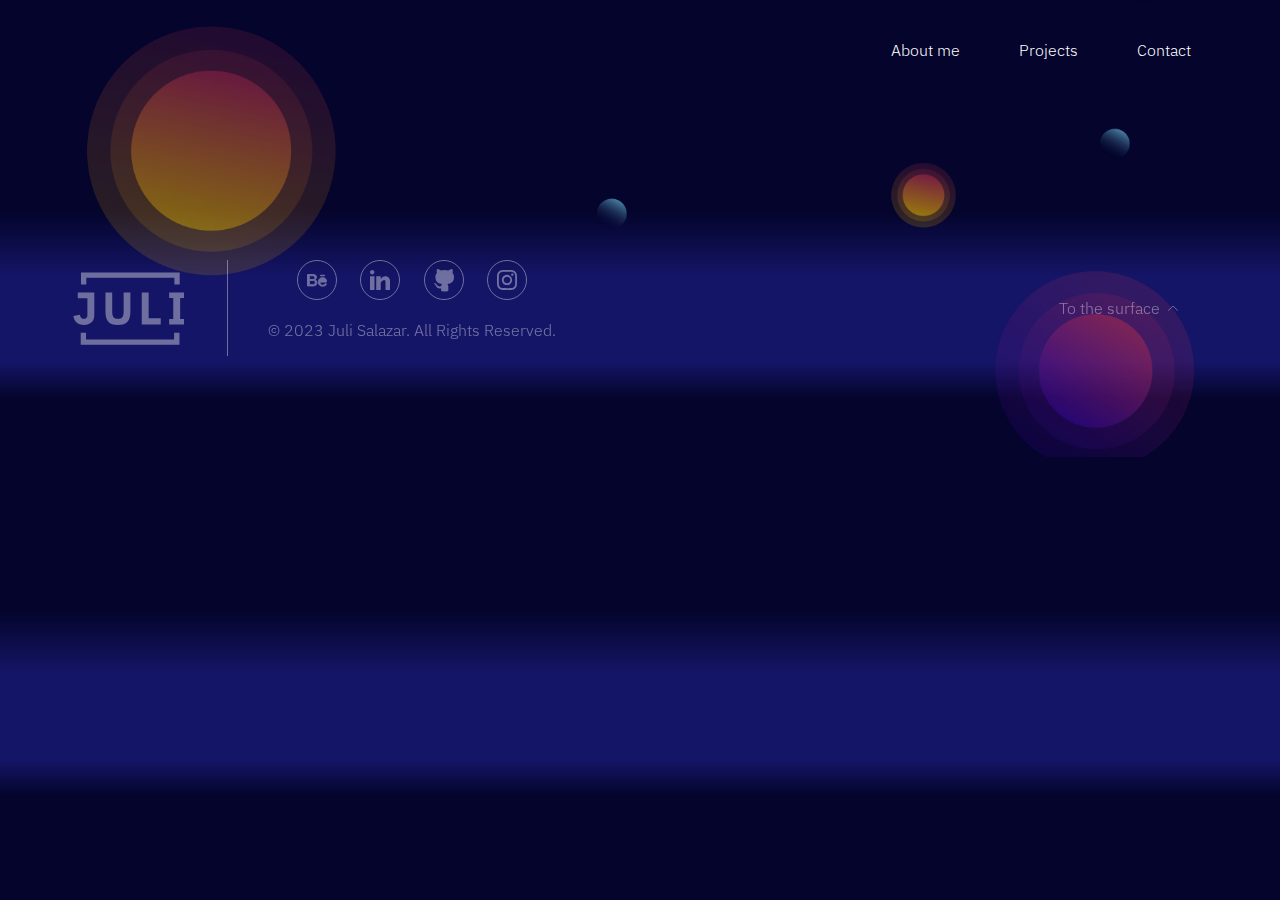
==== commit 1971d752: "fix some bugs and update insta link, cv, and another info" ====
--- a/project.html
+++ b/project.html
@@ -40,7 +40,7 @@
             <img src="./src/icons/githubIcon.svg" alt="">
             <img src="./src/icons/instagramIcon.svg" alt="">
         </div>
-        <p>© 2020 Juli Salazar. All Rights Reserved.</p>
+        <p>© 2023 Juli Salazar. All Rights Reserved.</p>
     </div>
     <div class="footer__buttonUp">
         <a href="#up">To the surface <img src="./src/icons/upArrow.svg" alt=""></a>
--- a/styles/main.css
+++ b/styles/main.css
@@ -5,7 +5,6 @@
   position: relative;
   scroll-behavior: smooth;
   color: #ffffff;
-  background: -webkit-gradient(linear, left top, left bottom, color-stop(53.13%, rgba(4, 4, 44, 0)), color-stop(69.58%, #151568), color-stop(90.7%, #151568), to(rgba(21, 21, 104, 0)));
   background: linear-gradient(180deg, rgba(4, 4, 44, 0) 53.13%, #151568 69.58%, #151568 90.7%, rgba(21, 21, 104, 0) 100%);
   background-color: #04042c;
   z-index: 1;
@@ -21,8 +20,7 @@
 * {
   margin: 0px;
   padding: 0px;
-  -webkit-box-sizing: border-box;
-          box-sizing: border-box;
+  box-sizing: border-box;
   font-family: "IBM Plex Sans", sans-serif;
   font-style: normal;
   font-weight: normal;
@@ -55,40 +53,9 @@
 input,
 textarea {
   background: rgba(247, 247, 247, 0.3);
-  -webkit-backdrop-filter: blur(8px);
-          backdrop-filter: blur(8px);
+  backdrop-filter: blur(8px);
   border: none;
   padding: 8px 0px 8px 14px;
-}
-
-input::-webkit-input-placeholder,
-textarea::-webkit-input-placeholder {
-  font-family: "IBM Plex Sans", sans-serif;
-  font-style: normal;
-  font-weight: 300;
-  font-size: 14px;
-  color: #ffffff;
-  opacity: 0.5;
-}
-
-input:-ms-input-placeholder,
-textarea:-ms-input-placeholder {
-  font-family: "IBM Plex Sans", sans-serif;
-  font-style: normal;
-  font-weight: 300;
-  font-size: 14px;
-  color: #ffffff;
-  opacity: 0.5;
-}
-
-input::-ms-input-placeholder,
-textarea::-ms-input-placeholder {
-  font-family: "IBM Plex Sans", sans-serif;
-  font-style: normal;
-  font-weight: 300;
-  font-size: 14px;
-  color: #ffffff;
-  opacity: 0.5;
 }
 
 input::placeholder,
@@ -118,7 +85,6 @@
   margin-top: 2em;
   margin-bottom: 2em;
 }
-
 .sectionTitle h1 {
   font-family: "Open Sans", sans-serif;
   font-style: normal;
@@ -129,13 +95,11 @@
   font-size: 50px;
   -webkit-text-stroke: 1px rgba(114, 197, 228, 0.4);
 }
-
 @media (min-width: 1024px) {
   .sectionTitle h1 {
     font-size: 120px;
   }
 }
-
 .sectionTitle h2 {
   font-weight: bold;
   color: rgba(247, 247, 247, 0.8);
@@ -143,7 +107,6 @@
   margin-top: -0.4em;
   margin-left: 0.6em;
 }
-
 @media (min-width: 1024px) {
   .sectionTitle h2 {
     margin-left: 1em;
@@ -151,11 +114,9 @@
     font-size: 72px;
   }
 }
-
 .sectionTitle h3 {
   display: none;
 }
-
 @media (min-width: 1024px) {
   .sectionTitle h3 {
     font-style: normal;
@@ -180,7 +141,6 @@
   background-position: right;
   background-size: cover;
 }
-
 @media (min-width: 1024px) {
   .projectDecoration {
     margin: -5em 0 -10em;
@@ -198,7 +158,6 @@
   margin: -1em 0 -2em;
   opacity: 0.8;
 }
-
 @media (min-width: 1024px) {
   .aboutMeDecoration {
     margin: -5em 0 -10em;
@@ -219,7 +178,6 @@
   background-repeat: no-repeat;
   opacity: 0.8;
 }
-
 @media (min-width: 1024px) {
   .contactDecoration {
     background-position: center;
@@ -242,7 +200,6 @@
 .bannerDecoration {
   display: none;
 }
-
 @media (min-width: 1024px) {
   .bannerDecoration {
     position: absolute;
@@ -270,7 +227,6 @@
   width: 100vw;
   height: 100%;
 }
-
 @media (min-width: 1024px) {
   .bannerDecorationMobile {
     display: none;
@@ -280,15 +236,11 @@
 .projectDetailSection {
   padding-top: 7%;
 }
-
 .projectDetailSection img {
   width: 100%;
   height: 100%;
-  -o-object-fit: cover;
-     object-fit: cover;
-  -ms-flex-item-align: center;
-      -ms-grid-row-align: center;
-      align-self: center;
+  object-fit: cover;
+  align-self: center;
   margin: -2px;
 }
 
@@ -297,44 +249,31 @@
   z-index: 5;
   position: absolute;
   height: 100px;
-  display: -webkit-inline-box;
-  display: -ms-inline-flexbox;
   display: inline-flex;
-  -webkit-box-align: center;
-      -ms-flex-align: center;
-          align-items: center;
-  -webkit-box-pack: justify;
-      -ms-flex-pack: justify;
-          justify-content: space-between;
+  align-items: center;
+  justify-content: space-between;
   padding: 0 10px 0 10px;
 }
-
 @media (min-width: 1024px) {
   .header {
     padding: 0 4em 0 4.5em;
   }
 }
-
 .header__logo {
   display: inline-block;
-  -webkit-transform: scale(0.8);
-          transform: scale(0.8);
-}
-
+  transform: scale(0.8);
+}
 @media (min-width: 1024px) {
   .header__logo {
-    -webkit-transform: scale(1);
-            transform: scale(1);
-  }
-}
-
+    transform: scale(1);
+  }
+}
 .header__nav {
   display: inline-block;
   position: relative;
   padding-top: 100px;
   display: none;
 }
-
 .header__nav--mobile {
   justify-self: flex-end;
   width: 100vw;
@@ -346,7 +285,6 @@
   background-color: #04042c;
   height: 100vh;
 }
-
 @media (min-width: 1024px) {
   .header__nav {
     display: block;
@@ -357,7 +295,6 @@
     margin-right: 0 auto;
   }
 }
-
 .header__link {
   text-decoration: none;
   display: block;
@@ -366,14 +303,12 @@
   color: white;
   border-bottom: 1px solid rgba(255, 255, 255, 0.3);
 }
-
 @media (min-width: 1024px) {
   .header__link {
     display: inline-block;
     border-bottom: 0px;
   }
 }
-
 .header__link:hover {
   background: rgba(255, 255, 255, 0.2);
 }
@@ -386,25 +321,19 @@
   z-index: 2;
   position: relative;
 }
-
 @media (min-width: 1024px) {
   .icon-menu {
     display: none;
   }
 }
-
 .icon-menu--open hr:nth-child(2) {
   display: none;
 }
-
 .icon-menu--open hr:nth-child(1) {
-  -webkit-transform: rotate(45deg) translateY(8px);
-          transform: rotate(45deg) translateY(8px);
-}
-
+  transform: rotate(45deg) translateY(8px);
+}
 .icon-menu--open hr:nth-child(3) {
-  -webkit-transform: rotate(-45deg) translateY(-8px);
-          transform: rotate(-45deg) translateY(-8px);
+  transform: rotate(-45deg) translateY(-8px);
 }
 
 .icon-menu hr {
@@ -416,67 +345,46 @@
 .banner {
   height: 100vh;
   background: linear-gradient(210.51deg, #14145c 19.62%, #04042c 54.04%);
-  display: -webkit-box;
-  display: -ms-flexbox;
-  display: flex;
-}
-
+  display: flex;
+}
 @media (min-width: 1024px) {
   .banner {
     padding-top: 5%;
   }
 }
-
 .banner__img {
   opacity: 0.8;
-  -o-object-fit: contain;
-     object-fit: contain;
-  width: 100%;
-  -webkit-transform: scale(0.8);
-          transform: scale(0.8);
-}
-
+  object-fit: contain;
+  width: 100%;
+  transform: scale(0.8);
+}
 .banner__img img {
   width: 100%;
   height: 100%;
 }
-
 @media (min-width: 1024px) {
   .banner__img {
     width: auto;
-    -webkit-transform: scale(1);
-            transform: scale(1);
+    transform: scale(1);
   }
   .banner__img img {
     width: 100%;
   }
 }
-
 .banner__explore {
   display: none;
 }
-
 @media (min-width: 1024px) {
   .banner__explore {
     position: relative;
-    display: -webkit-box;
-    display: -ms-flexbox;
     display: flex;
-    -webkit-box-orient: vertical;
-    -webkit-box-direction: normal;
-        -ms-flex-direction: column;
-            flex-direction: column;
-    -webkit-box-align: center;
-        -ms-flex-align: center;
-            align-items: center;
-    -webkit-box-pack: end;
-        -ms-flex-pack: end;
-            justify-content: flex-end;
+    flex-direction: column;
+    align-items: center;
+    justify-content: flex-end;
     margin-left: 1.5em;
   }
   .banner__explore p {
-    -webkit-transform: rotate(-90deg);
-            transform: rotate(-90deg);
+    transform: rotate(-90deg);
     font-family: "IBM Plex Sans", sans-serif;
     font-weight: 300;
   }
@@ -484,7 +392,6 @@
     margin-top: 50%;
   }
 }
-
 .banner__title {
   color: rgba(247, 247, 247, 0.2);
   font-family: "Open Sans", sans-serif;
@@ -493,55 +400,38 @@
   font-size: 2.3rem;
   font-weight: 800;
 }
-
 @media (min-width: 1024px) {
   .banner__title {
     margin-left: -0.3rem;
     font-size: 4.6rem;
   }
 }
-
 @media (min-width: 1200px) {
   .banner__title {
     margin-left: -0.3rem;
     font-size: 6rem;
   }
 }
-
 .banner__info {
   position: absolute;
-  display: -webkit-box;
-  display: -ms-flexbox;
-  display: flex;
-  -webkit-box-orient: vertical;
-  -webkit-box-direction: normal;
-      -ms-flex-direction: column;
-          flex-direction: column;
-  -webkit-box-pack: space-evenly;
-      -ms-flex-pack: space-evenly;
-          justify-content: space-evenly;
+  display: flex;
+  flex-direction: column;
+  justify-content: space-evenly;
   color: white;
-  -ms-flex-item-align: end;
-      align-self: flex-end;
+  align-self: flex-end;
   height: 45vh;
   width: 90%;
   left: 0;
   right: 0;
   margin: 0 auto;
 }
-
 .banner__info button {
   width: 100%;
-  -ms-flex-item-align: center;
-      -ms-grid-row-align: center;
-      align-self: center;
-}
-
+  align-self: center;
+}
 @media (min-width: 1024px) {
   .banner__info {
-    -ms-flex-item-align: center;
-        -ms-grid-row-align: center;
-        align-self: center;
+    align-self: center;
     position: relative;
     right: 0;
     width: 50vw;
@@ -551,66 +441,54 @@
     width: 120px;
   }
 }
-
 .banner__social {
-  display: -webkit-box;
-  display: -ms-flexbox;
-  display: flex;
-  -webkit-box-pack: space-evenly;
-      -ms-flex-pack: space-evenly;
-          justify-content: space-evenly;
-  width: 100%;
-}
-
+  display: flex;
+  justify-content: space-evenly;
+  width: 100%;
+}
 .banner__social img {
   width: 35px;
 }
-
 .banner__social a:hover {
   opacity: 0.2;
 }
-
 @media (min-width: 1024px) {
   .banner__social {
     position: fixed;
-    -webkit-box-orient: vertical;
-    -webkit-box-direction: normal;
-        -ms-flex-direction: column;
-            flex-direction: column;
-    -webkit-box-align: end;
-        -ms-flex-align: end;
-            align-items: flex-end;
+    z-index: 50;
+    flex-direction: column;
+    align-items: flex-end;
     right: 1.5em;
     bottom: 1em;
     height: 30vh;
+    width: 3%;
+  }
+}
+
+@media (min-width: 1024px) {
+  .info-a {
+    width: 120px;
   }
 }
 
 .latestProjects {
   width: 90%;
   position: relative;
-  display: -webkit-box;
-  display: -ms-flexbox;
-  display: flex;
-  -ms-flex-wrap: wrap;
-      flex-wrap: wrap;
+  display: flex;
+  flex-wrap: wrap;
   color: white;
   text-decoration: none;
   margin: 0 auto;
-  -webkit-box-pack: justify;
-      -ms-flex-pack: justify;
-          justify-content: space-between;
-}
-
+  justify-content: space-between;
+}
 .latestProjects__a {
   margin-bottom: 5vh;
 }
-
 .latestProjects__article {
   position: relative;
-  z-index: 1;
-}
-
+  z-index: 0;
+  height: 100%;
+}
 .latestProjects__article:before {
   position: absolute;
   content: "";
@@ -618,28 +496,24 @@
   height: 100%;
   bottom: 0;
   right: 0;
-  background: -webkit-gradient(linear, left bottom, left top, color-stop(-14.13%, #3e0a9b), color-stop(73.84%, rgba(62, 10, 155, 0)));
   background: linear-gradient(0deg, #3e0a9b -14.13%, rgba(62, 10, 155, 0) 73.84%);
 }
-
 @media (min-width: 1024px) {
   .latestProjects__article:after {
     content: "";
     width: 100%;
     height: 100%;
-    z-index: -1;
+    z-index: -10;
     position: absolute;
     top: 2%;
     left: 2%;
     border: 1px solid #f7f7f7;
   }
 }
-
 .latestProjects__button {
   position: absolute;
   bottom: 0;
 }
-
 .latestProjects__info {
   position: absolute;
   padding-left: 5%;
@@ -648,18 +522,10 @@
   opacity: 1;
   width: 100%;
   height: 100%;
-  display: -webkit-box;
-  display: -ms-flexbox;
-  display: flex;
-  -webkit-box-orient: vertical;
-  -webkit-box-direction: normal;
-      -ms-flex-direction: column;
-          flex-direction: column;
-  -webkit-box-pack: end;
-      -ms-flex-pack: end;
-          justify-content: flex-end;
-}
-
+  display: flex;
+  flex-direction: column;
+  justify-content: flex-end;
+}
 .latestProjects__info h4 {
   color: #ffffff;
   opacity: 0.5;
@@ -668,217 +534,140 @@
   font-size: 18px;
   line-height: 25px;
 }
-
 .latestProjects__info h3 {
   font-weight: bold;
   font-size: 24px;
 }
-
 .latestProjects__info p {
   font-weight: 300;
   width: 95%;
   line-height: 23px;
 }
-
 .latestProjects__thumbnail img {
   width: 100%;
 }
-
 @media (min-width: 1024px) {
   .latestProjects {
-    -webkit-box-pack: space-evenly;
-        -ms-flex-pack: space-evenly;
-            justify-content: space-evenly;
-  }
-  .latestProjects__article:hover:before {
-    content: "";
+    justify-content: space-evenly;
+  }
+  .latestProjects__article:hover img {
+    transform: scale(1.2);
+  }
+  .latestProjects__info {
+    opacity: 0;
+  }
+  .latestProjects__info:hover {
+    opacity: 1;
+  }
+  .latestProjects__thumbnail {
     width: 100%;
     height: 100%;
-    position: absolute;
-    top: 0;
-    right: 0;
-    background: -webkit-gradient(linear, left bottom, left top, color-stop(-14.13%, #3e0a9b), color-stop(73.84%, rgba(62, 10, 155, 0)));
-    background: linear-gradient(0deg, #3e0a9b -14.13%, rgba(62, 10, 155, 0) 73.84%);
-  }
-  .latestProjects__article:hover:after {
-    content: "";
+    overflow: hidden;
+  }
+  .latestProjects__thumbnail img {
+    position: relative;
+    z-index: -5;
     width: 100%;
     height: 100%;
-    z-index: -1;
-    position: absolute;
-    top: 2%;
-    left: 2%;
-    border: 1px solid #f7f7f7;
-  }
-  .latestProjects__info {
-    opacity: 0;
-  }
-  .latestProjects__info:hover {
-    opacity: 1;
-  }
-  .latestProjects__a {
-    position: relative;
-  }
-  .latestProjects__a img {
-    width: 100%;
-    height: 100%;
-  }
-  .latestProjects__a:hover {
-    width: 28%;
-    height: 300px;
+    transition: 0.5s;
+    object-fit: cover;
+    pointer-events: none;
   }
 }
 
 .footer {
-  display: -webkit-box;
-  display: -ms-flexbox;
-  display: flex;
-  -webkit-box-orient: vertical;
-  -webkit-box-direction: normal;
-      -ms-flex-direction: column;
-          flex-direction: column;
-  opacity: .4;
+  display: flex;
+  flex-direction: column;
+  opacity: 0.4;
   width: 90%;
   height: 30vh;
   margin: 0 auto;
 }
-
 .footer__content {
-  -ms-flex-item-align: center;
-      -ms-grid-row-align: center;
-      align-self: center;
-}
-
+  align-self: center;
+}
 .footer__content p {
   margin: 20px auto;
 }
-
 .footer__social {
-  display: -webkit-box;
-  display: -ms-flexbox;
-  display: flex;
-  -webkit-box-pack: justify;
-      -ms-flex-pack: justify;
-          justify-content: space-between;
+  display: flex;
+  justify-content: space-between;
   width: 80%;
   margin: 0 auto;
 }
-
 .footer__social a:hover {
   opacity: 0.2;
 }
-
 .footer__logo {
   max-width: 50%;
-  -ms-flex-item-align: center;
-      -ms-grid-row-align: center;
-      align-self: center;
-}
-
+  align-self: center;
+}
 .footer__buttonUp {
   display: none;
 }
-
 @media (min-width: 1024px) {
   .footer {
     height: 20vh;
-    -webkit-box-orient: horizontal;
-    -webkit-box-direction: normal;
-        -ms-flex-direction: row;
-            flex-direction: row;
+    flex-direction: row;
     margin: 8em 4em 0 4.5em;
   }
   .footer__content {
-    border-left: 1px solid #f7f7f7;
+    border-left: 1px solid rgb(247, 247, 247);
     height: 6em;
     padding-left: 2.5em;
     margin-left: 2.5em;
-    -ms-flex-item-align: center;
-        align-self: center;
-    display: -webkit-box;
-    display: -ms-flexbox;
+    align-self: center;
     display: flex;
-    -webkit-box-orient: vertical;
-    -webkit-box-direction: normal;
-        -ms-flex-direction: column;
-            flex-direction: column;
-    -webkit-box-pack: space-evenly;
-        -ms-flex-pack: space-evenly;
-            justify-content: space-evenly;
+    flex-direction: column;
+    justify-content: space-evenly;
   }
   .footer__logo {
     width: 10%;
   }
   .footer__buttonUp {
     position: absolute;
-    display: -webkit-box;
-    display: -ms-flexbox;
     display: flex;
-    -webkit-box-orient: horizontal;
-    -webkit-box-direction: normal;
-        -ms-flex-direction: row;
-            flex-direction: row;
-    -ms-flex-item-align: center;
-        align-self: center;
+    flex-direction: row;
+    align-self: center;
     right: 8%;
   }
   .footer__buttonUp a {
     text-decoration: none;
-    display: -webkit-box;
-    display: -ms-flexbox;
     display: flex;
-    -webkit-box-align: center;
-        -ms-flex-align: center;
-            align-items: center;
+    align-items: center;
   }
   .footer__buttonUp a img {
     width: 10px;
     height: 10px;
-    margin-left: .5em;
+    margin-left: 0.5em;
   }
 }
 
 .aboutMeSection {
-  display: -webkit-box;
-  display: -ms-flexbox;
   display: flex;
   position: relative;
-  -webkit-box-pack: justify;
-      -ms-flex-pack: justify;
-          justify-content: space-between;
-  -webkit-box-orient: vertical;
-  -webkit-box-direction: normal;
-      -ms-flex-direction: column;
-          flex-direction: column;
+  justify-content: space-between;
+  flex-direction: column;
   margin: 0 auto;
   z-index: 25;
   width: 90%;
-  -webkit-box-align: center;
-      -ms-flex-align: center;
-          align-items: center;
-}
-
+  align-items: center;
+}
 .aboutMeSection__img {
   margin-bottom: 30px;
 }
-
 .aboutMeSection__img img {
   margin-top: -30px;
   width: 100%;
 }
-
 @media (min-width: 1024px) {
   .aboutMeSection {
-    -webkit-box-orient: horizontal;
-    -webkit-box-direction: normal;
-        -ms-flex-direction: row;
-            flex-direction: row;
+    flex-direction: row;
   }
   .aboutMeSection__info {
     width: 70%;
     height: 45vh;
-    -ms-flex-pack: distribute;
-        justify-content: space-around;
+    justify-content: space-around;
   }
   .aboutMeSection__info h2 {
     font-family: "Open Sans", sans-serif;
@@ -906,69 +695,40 @@
 }
 
 .contactMeSection {
-  display: -webkit-box;
-  display: -ms-flexbox;
-  display: flex;
-  -webkit-box-orient: vertical;
-  -webkit-box-direction: normal;
-      -ms-flex-direction: column;
-          flex-direction: column;
+  display: flex;
+  flex-direction: column;
   width: 90%;
   margin: 0 auto;
-  -webkit-box-align: center;
-      -ms-flex-align: center;
-          align-items: center;
-  -webkit-box-pack: space-evenly;
-      -ms-flex-pack: space-evenly;
-          justify-content: space-evenly;
-}
-
+  align-items: center;
+  justify-content: space-evenly;
+}
 .contactMeSection__form {
-  display: -ms-grid;
   display: grid;
   grid-gap: 10px;
   width: 100%;
   border-bottom: 1px solid rgba(247, 247, 247, 0.5);
   padding-bottom: 20px;
 }
-
 .contactMeSection__form button {
   margin-top: 10px;
-  -ms-grid-column-align: center;
-      justify-self: center;
-}
-
+  justify-self: center;
+}
 .contactMeSection__info {
-  opacity: .8;
+  opacity: 0.8;
   height: 200px;
-  display: -webkit-box;
-  display: -ms-flexbox;
-  display: flex;
-  -webkit-box-orient: vertical;
-  -webkit-box-direction: normal;
-      -ms-flex-direction: column;
-          flex-direction: column;
-  -webkit-box-pack: space-evenly;
-      -ms-flex-pack: space-evenly;
-          justify-content: space-evenly;
-  -ms-flex-item-align: center;
-      align-self: center;
-}
-
+  display: flex;
+  flex-direction: column;
+  justify-content: space-evenly;
+  align-self: center;
+}
 @media (min-width: 1024px) {
   .contactMeSection {
-    -webkit-box-orient: horizontal;
-    -webkit-box-direction: normal;
-        -ms-flex-direction: row;
-            flex-direction: row;
+    flex-direction: row;
     height: 20%;
-    -webkit-box-pack: center;
-        -ms-flex-pack: center;
-            justify-content: center;
+    justify-content: center;
   }
   .contactMeSection__form {
     width: 50%;
-    display: -ms-grid;
     display: grid;
     grid-gap: 10px;
     padding-right: 55px;
@@ -977,25 +737,21 @@
     border-bottom: none;
   }
   .contactMeSection__form button {
-    -ms-grid-column-align: center;
-        justify-self: center;
+    justify-self: center;
   }
 }
 
 .contactInformation {
-  display: -webkit-box;
-  display: -ms-flexbox;
-  display: flex;
-}
-
+  display: flex;
+}
 .contactInformation h3 {
   font-family: "IBM Plex Sans", sans-serif;
   font-style: normal;
   font-weight: 500;
   font-size: 18px;
 }
-
 .contactInformation img {
   margin-right: 20px;
 }
-/*# sourceMappingURL=main.css.map */+
+/*# sourceMappingURL=main.css.map */
